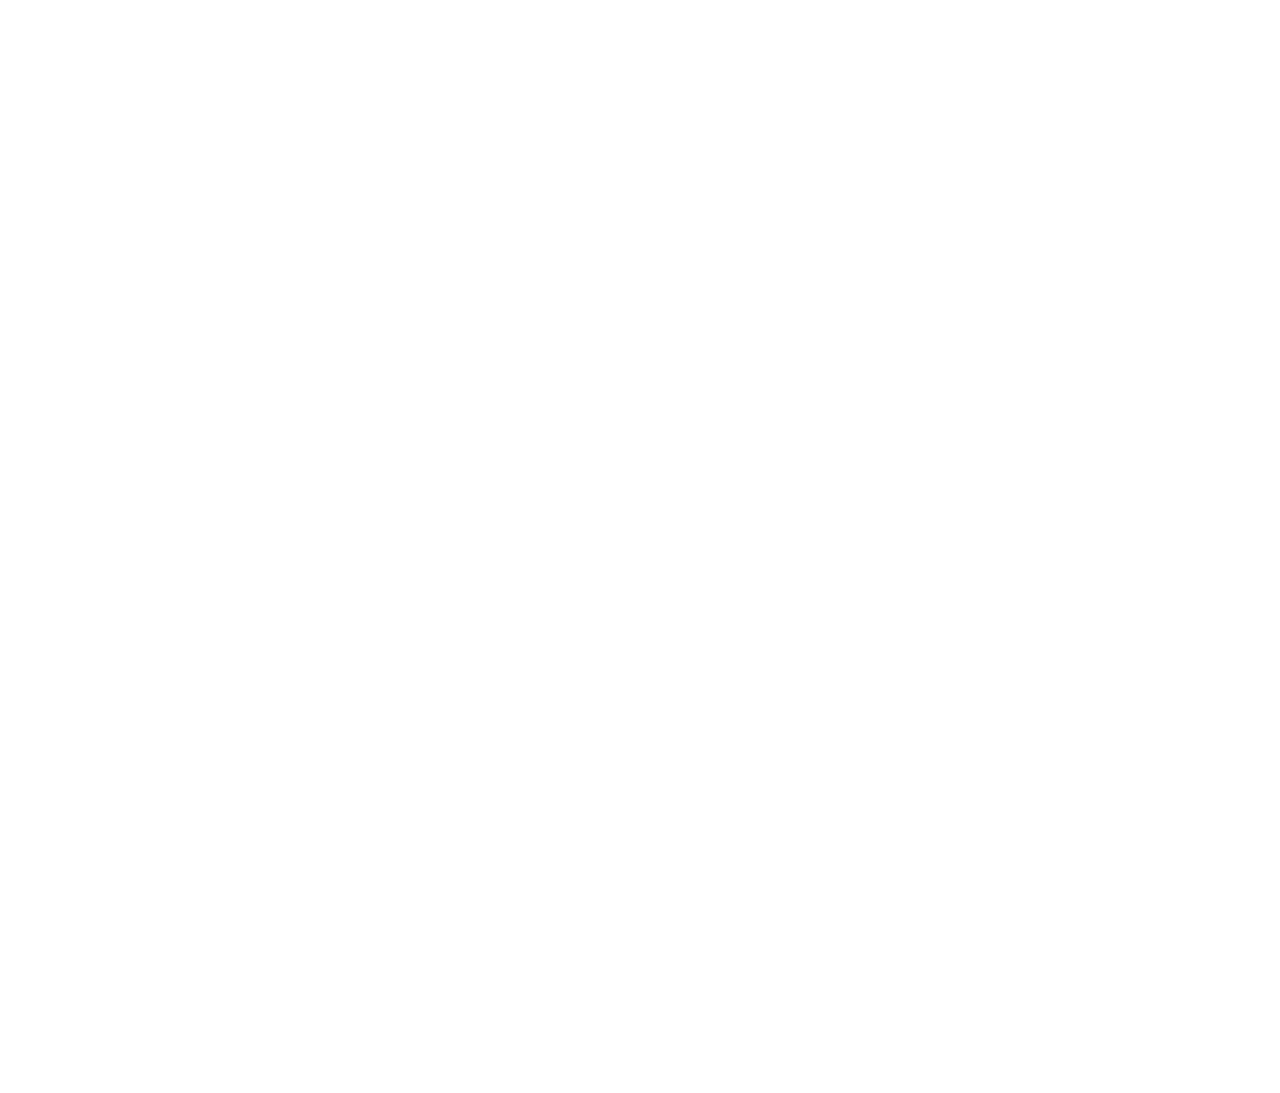
==== src/index.html @ 70080c3a "proyecto con test listos" ====
<!DOCTYPE html>
<html>
  <head>
    <meta charset="utf-8">
    <title>Caesar Cipher</title>
    <link rel="stylesheet" href="style.css" />
  </head>
  <body>
    <div id="root">
      <h1>Music's <br>
        not <br>
        Dead.</h1>
    </div>

    
    
     <div class="Introducción">
      
         <p>   
             ¿ Somos realmente conscientes de lo rica en diversidad que es la música en nuestro país, <br>
              o de la gran cantidad de talento musical con el que contamos ?. <br> <br>
 
                  
             <strong> Music´s not dead </strong>  es una plataforma web que busca reunir a la comunidad musical chilena <br>
             (aficionados, profesionales, oyentes,etc.) de todos los géneros, creando instancias para compartir <br>
             (crear eventos, tocatas, recibir clases, etc.) y al mismo tiempo generar empleo para aquellas <br>
             personas que quieran impartir clases relacionadas a la música en general.
           
         </p>
     
     </div> 
     <br>
     
     
    
      <br>
     
    
      
         
           <h5><center>Primero ingresa el mensaje que deseas codificar. <br>
             No utilices la Ñ. Separa la información con comas. <br>
             Puedes ingresar números. <br> <br>
             1. Primero ingresa tu nombre <br>
             2. Tema del mensaje (crear evento), por ejemplo, <br>
             dar clases de solfeo y rítmica o una tocata de jazz. <br>
             3. Ciudad y dirección del evento, fecha, hora y cupo de asistentes.
           </center></h5>
 
       
     
     <textarea  rows="7" cols="55" id = "textoCifrar"></textarea>
     
       <h5><center>Ahora elige un número de desplazamiento positivo. <br> Tu texto quedará ilegible. </center></h5>
     
       <input type="text" id="desplazamiento"><br><br>
   
       <button type="submit" id="botoncodificar" >Cifrar</button> 
   
       <button type="submit" id="botondescifrar" >Descifrar</button><br><br>
     
       <h5><center>Resultado de tu cifrado y descifrado</center></h5>
   
   <div id= "resultado">Tu resultado</div>
       
 
       <h5><center>Ahora copia tu texto ya cifrado</center></h5>
      
       
     


    <script src="cipher.js"></script>
    <script src="index.js"></script>
  
  
  </body>
</html>
---- src/style.css ----
/*{
    margin: 0;
    padding: 0;
}*/


body {
    
    background-image: url("http://www.academiamauriceandre.com/wp-content/uploads/2014/09/free-digital-scrapbook-paper-sheet-music-on-black-background1.jpg");
    background-size: cover;
    background-attachment: fixed;
    background-position: center;
    background-position: bottom;
}


h1 {
    font-size: 60px;
    text-align: center;
    color: white;
    font-family: edo sz;
    
}

.Introducción {
    font-size: 14px;
    text-align: center;
    color: rgb(255, 255, 255);
    font-family: LeituraSans-Grot 2; 
    line-height: 1.3;
    letter-spacing: 0.1em;
}

.boton {
    width: 140px;
    background-color: transparent;
    padding: 10px ;
    margin:  10px;
    color:white;
    border: 1.5px solid rgb(255, 255, 255);
    border-radius: 30px;
    font-family: LeituraSans-Grot 2; 
    line-height: 1.3;
    letter-spacing: 0.1em;
}

#nick{
    border-radius: 30px;
    border: 1.5px solid rgb(255, 255, 255);
}

#bienvenida{
  color: white;
  font-size: 20px;
  font-family: edo sz;
}

#cajadetexto {
    border-radius: 5px;
    border: 1.5px solid rgb(255, 255, 255);
    background-color: white;
    border : 1px groove;
    border-radius:8px;
    display: inline-block;
    width: 30%;
    height: 10%;
}

#botonIngresar {
    width: 60px;
    background-color: transparent;
    color:white;
    border: 1.5px solid rgb(255, 255, 255);
    border-radius: 30px;
    font-family: LeituraSans-Grot 2; 
    line-height: 1.3;
    letter-spacing: 0.1em;
}

#desplegar{
  display: none;
  position: center;
}

h3{
    color: white;
    font-size: 20px;
    font-family: LeituraSans-Grot 2; 
    line-height: 1.3;
    letter-spacing: 0.1em;
  }

  #resultado{
    
    border-radius: 5px;
    border: 1.5px solid rgb(255, 255, 255);
    width: 25%;
    color: white;
    padding: 5%;
}

  #desplazamiento{
    border-radius: 8px;
    width: 35px;
    border: 1.5px solid rgb(255, 255, 255);
  }

  #botoncodificar , #botondescifrar{
    width: 90px;
    background-color: transparent;
    color:white;
    border: 1.5px solid rgb(255, 255, 255);
    border-radius: 40px;
    font-family: LeituraSans-Grot 2; 
    line-height: 1.3;
    letter-spacing: 0.1em;
  }



#textoCifrar{
    border-radius: 5px;
    border: 1.5px solid rgb(255, 255, 255);
    width: 30%;
    padding: 1%;
    resize: none;
}

p{
    font-size: 12px;
    text-align: center;
    color: rgb(255, 255, 255);
    font-family: leitura sans; 
    line-height: 1.3;
    letter-spacing: 0.1em;
}

#copyClip{
    width: 90px;
    background-color: transparent;
    color:white;
    border: 1.5px solid rgb(255, 255, 255);
    border-radius: 40px;
    font-family: leitura sans; 
    line-height: 1.3;
    letter-spacing: 0.1em;
}

h5{
    font-size: 10px;
    text-align: left;
    color: rgb(255, 255, 255);
    font-family: leitura sans; 
    line-height: 1.3;
    letter-spacing: 0.1em;
    text-align: left;
}
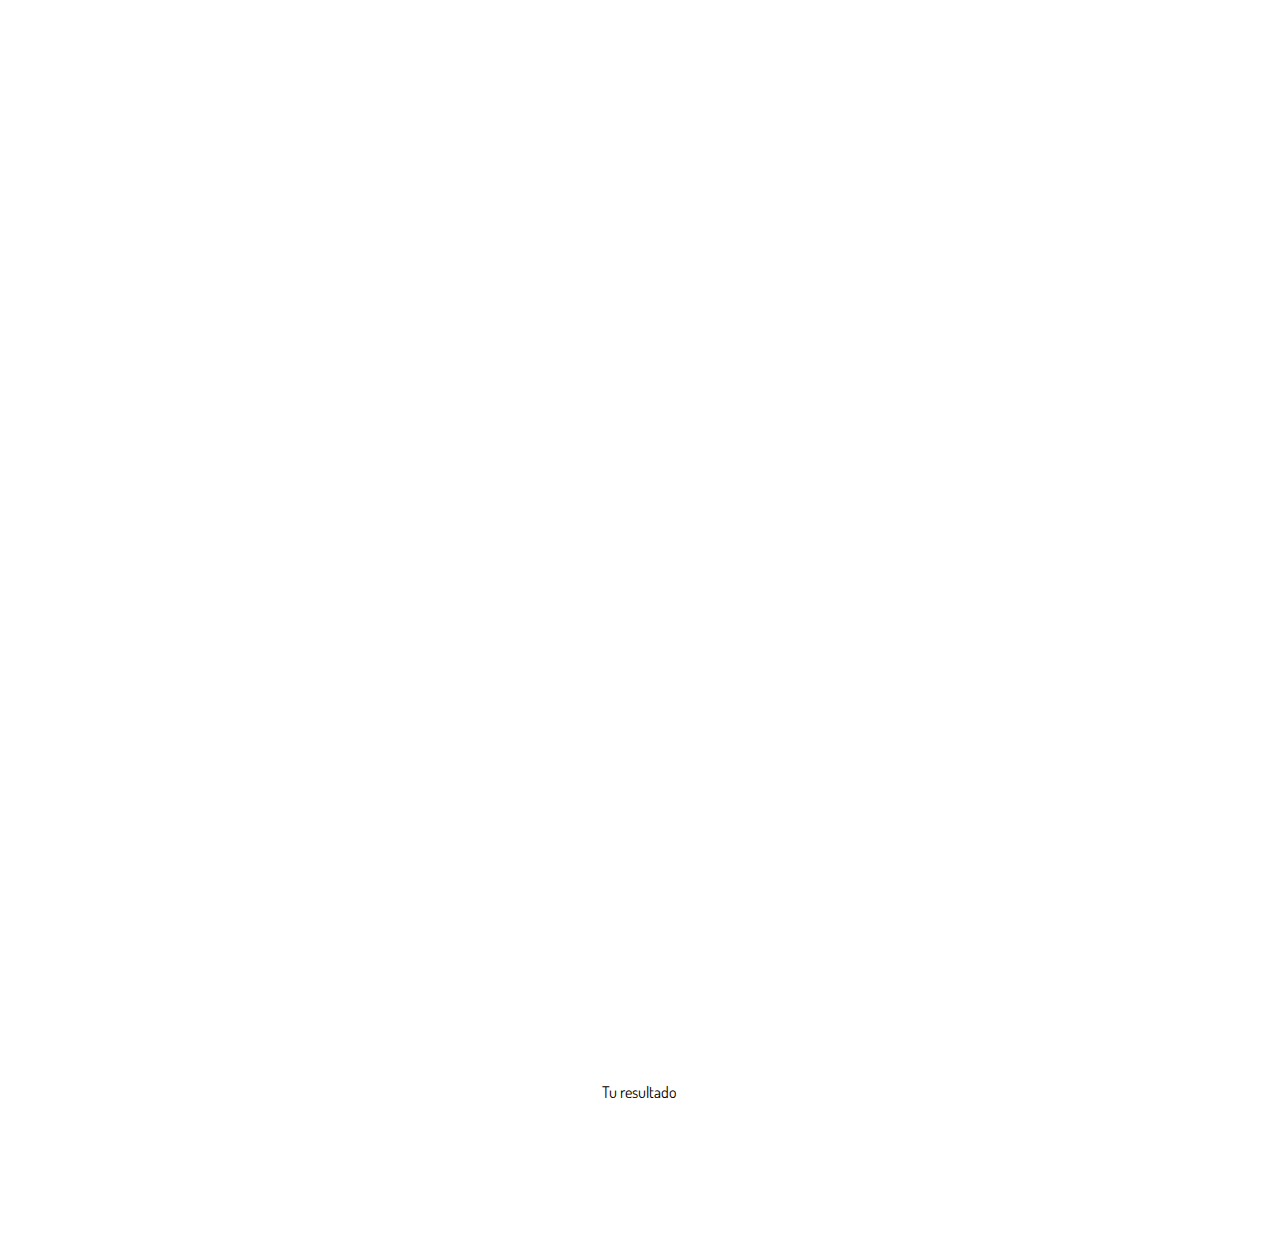
==== commit 3f11c0b7: "correcion en general" ====
--- a/src/index.html
+++ b/src/index.html
@@ -1,78 +1,83 @@
+
 <!DOCTYPE html>
 <html>
-  <head>
+
+<head>
     <meta charset="utf-8">
     <title>Caesar Cipher</title>
     <link rel="stylesheet" href="style.css" />
-  </head>
-  <body>
+    <link href="https://fonts.googleapis.com/css?family=Dosis" rel="stylesheet">
+    <link href="https://fonts.googleapis.com/css?family=Oleo+Script" rel="stylesheet">
+    
+</head>
+
+
+
+
+<body>
     <div id="root">
-      <h1>Music's <br>
-        not <br>
-        Dead.</h1>
+        <h1> Concilio Fusión </h1>
     </div>
 
+        <p>
+            <strong> Concilio Fusión </strong> es una plataforma web <br> 
+            que busca reunir a la comunidad musical chilena <br> 
+            de todos los géneros, creando instancias para compartir. <br>
+            Para poder hacer ilegible tus mensajes, <br> 
+            usaremos el Cifrado César.
+        </p>
     
+    <br>
+    <br>
     
-     <div class="Introducción">
-      
-         <p>   
-             ¿ Somos realmente conscientes de lo rica en diversidad que es la música en nuestro país, <br>
-              o de la gran cantidad de talento musical con el que contamos ?. <br> <br>
- 
-                  
-             <strong> Music´s not dead </strong>  es una plataforma web que busca reunir a la comunidad musical chilena <br>
-             (aficionados, profesionales, oyentes,etc.) de todos los géneros, creando instancias para compartir <br>
-             (crear eventos, tocatas, recibir clases, etc.) y al mismo tiempo generar empleo para aquellas <br>
-             personas que quieran impartir clases relacionadas a la música en general.
-           
-         </p>
-     
-     </div> 
-     <br>
-     
-     
-    
-      <br>
-     
-    
-      
-         
-           <h5><center>Primero ingresa el mensaje que deseas codificar. <br>
-             No utilices la Ñ. Separa la información con comas. <br>
-             Puedes ingresar números. <br> <br>
-             1. Primero ingresa tu nombre <br>
-             2. Tema del mensaje (crear evento), por ejemplo, <br>
-             dar clases de solfeo y rítmica o una tocata de jazz. <br>
-             3. Ciudad y dirección del evento, fecha, hora y cupo de asistentes.
-           </center></h5>
- 
-       
-     
-     <textarea  rows="7" cols="55" id = "textoCifrar"></textarea>
-     
-       <h5><center>Ahora elige un número de desplazamiento positivo. <br> Tu texto quedará ilegible. </center></h5>
-     
-       <input type="text" id="desplazamiento"><br><br>
-   
-       <button type="submit" id="botoncodificar" >Cifrar</button> 
-   
-       <button type="submit" id="botondescifrar" >Descifrar</button><br><br>
-     
-       <h5><center>Resultado de tu cifrado y descifrado</center></h5>
-   
-   <div id= "resultado">Tu resultado</div>
-       
- 
-       <h5><center>Ahora copia tu texto ya cifrado</center></h5>
-      
-       
-     
+    <h3>
+      <center>
+       Bienvenidx, por favor sigue <br>
+       las siguientes instrucciones
+      </center>
+    </h3>
+
+    <h5>
+        <center>
+            1. Ingresa el mensaje que deseas cifrar. <br>
+            Ejemplo: Gabriel, trombonista, clases solfeo.
+          
+        </center>
+    </h5>
+
+
+
+    <center><textarea rows="7" cols="55" id="textoCifrar"></textarea></center>
+
+    <h5>
+        <center>2. Ahora elige un número de desplazamiento positivo. <br> Tu texto quedará ilegible. </center>
+    </h5>
+
+    <center>
+        <input type="text" id="desplazamiento"><br><br>
+
+        <button type="submit" id="botoncodificar">Cifrar</button>
+
+        <button type="submit" id="botondescifrar">Descifrar</button><br><br>
+    </center>
+
+    <center>
+        <div id="resultado">Tu resultado</div>
+    </center>
+
+
+    <h5>
+        <center>Copia tu resultado  <br> y pégalo en la caja de texto <br> para poder descifrar.</center>
+    </h5>
+
+
+
 
 
     <script src="cipher.js"></script>
     <script src="index.js"></script>
-  
-  
-  </body>
+
+
+</body>
+
 </html>
--- a/src/style.css
+++ b/src/style.css
@@ -1,13 +1,4 @@
-
-
-/*{
-    margin: 0;
-    padding: 0;
-}*/
-
-
 body {
-    
     background-image: url("http://www.academiamauriceandre.com/wp-content/uploads/2014/09/free-digital-scrapbook-paper-sheet-music-on-black-background1.jpg");
     background-size: cover;
     background-attachment: fixed;
@@ -17,44 +8,11 @@
 
 
 h1 {
-    font-size: 60px;
+    font-size: 70px;
     text-align: center;
     color: white;
-    font-family: edo sz;
-    
-}
-
-.Introducción {
-    font-size: 14px;
-    text-align: center;
-    color: rgb(255, 255, 255);
-    font-family: LeituraSans-Grot 2; 
-    line-height: 1.3;
-    letter-spacing: 0.1em;
-}
-
-.boton {
-    width: 140px;
-    background-color: transparent;
-    padding: 10px ;
-    margin:  10px;
-    color:white;
-    border: 1.5px solid rgb(255, 255, 255);
-    border-radius: 30px;
-    font-family: LeituraSans-Grot 2; 
-    line-height: 1.3;
-    letter-spacing: 0.1em;
-}
-
-#nick{
-    border-radius: 30px;
-    border: 1.5px solid rgb(255, 255, 255);
-}
-
-#bienvenida{
-  color: white;
-  font-size: 20px;
-  font-family: edo sz;
+    font-family: 'Oleo Script', cursive;
+    margin-top: 18%;
 }
 
 #cajadetexto {
@@ -68,59 +26,45 @@
     height: 10%;
 }
 
-#botonIngresar {
-    width: 60px;
-    background-color: transparent;
-    color:white;
-    border: 1.5px solid rgb(255, 255, 255);
-    border-radius: 30px;
-    font-family: LeituraSans-Grot 2; 
-    line-height: 1.3;
-    letter-spacing: 0.1em;
-}
-
-#desplegar{
-  display: none;
-  position: center;
-}
-
 h3{
     color: white;
     font-size: 20px;
-    font-family: LeituraSans-Grot 2; 
     line-height: 1.3;
     letter-spacing: 0.1em;
-  }
+    font-family: 'Oleo Script', cursive;
+    margin-top: 15%;
+}
 
-  #resultado{
+#resultado {
     
     border-radius: 5px;
     border: 1.5px solid rgb(255, 255, 255);
-    width: 25%;
-    color: white;
-    padding: 5%;
+    width: 22%;
+    color: rgb(0, 0, 0);
+    padding: 6%;
+    font-family: 'Dosis', sans-serif;
+    background-color: white;
+
 }
 
-  #desplazamiento{
+#desplazamiento {
     border-radius: 8px;
     width: 35px;
     border: 1.5px solid rgb(255, 255, 255);
-  }
+}
 
-  #botoncodificar , #botondescifrar{
+#botoncodificar , #botondescifrar {
     width: 90px;
     background-color: transparent;
     color:white;
     border: 1.5px solid rgb(255, 255, 255);
     border-radius: 40px;
-    font-family: LeituraSans-Grot 2; 
     line-height: 1.3;
     letter-spacing: 0.1em;
-  }
+    font-family: 'Dosis', sans-serif;
+}
 
-
-
-#textoCifrar{
+#textoCifrar {
     border-radius: 5px;
     border: 1.5px solid rgb(255, 255, 255);
     width: 30%;
@@ -128,32 +72,23 @@
     resize: none;
 }
 
-p{
-    font-size: 12px;
+p {
+    font-size: 13px;
     text-align: center;
     color: rgb(255, 255, 255);
-    font-family: leitura sans; 
     line-height: 1.3;
     letter-spacing: 0.1em;
+    font-family: 'Dosis', sans-serif;
+    margin-top: -6%;
+    
 }
 
-#copyClip{
-    width: 90px;
-    background-color: transparent;
-    color:white;
-    border: 1.5px solid rgb(255, 255, 255);
-    border-radius: 40px;
-    font-family: leitura sans; 
-    line-height: 1.3;
-    letter-spacing: 0.1em;
-}
-
-h5{
+h5 {
     font-size: 10px;
     text-align: left;
     color: rgb(255, 255, 255);
-    font-family: leitura sans; 
     line-height: 1.3;
     letter-spacing: 0.1em;
     text-align: left;
+    font-family: 'Dosis', sans-serif;
 }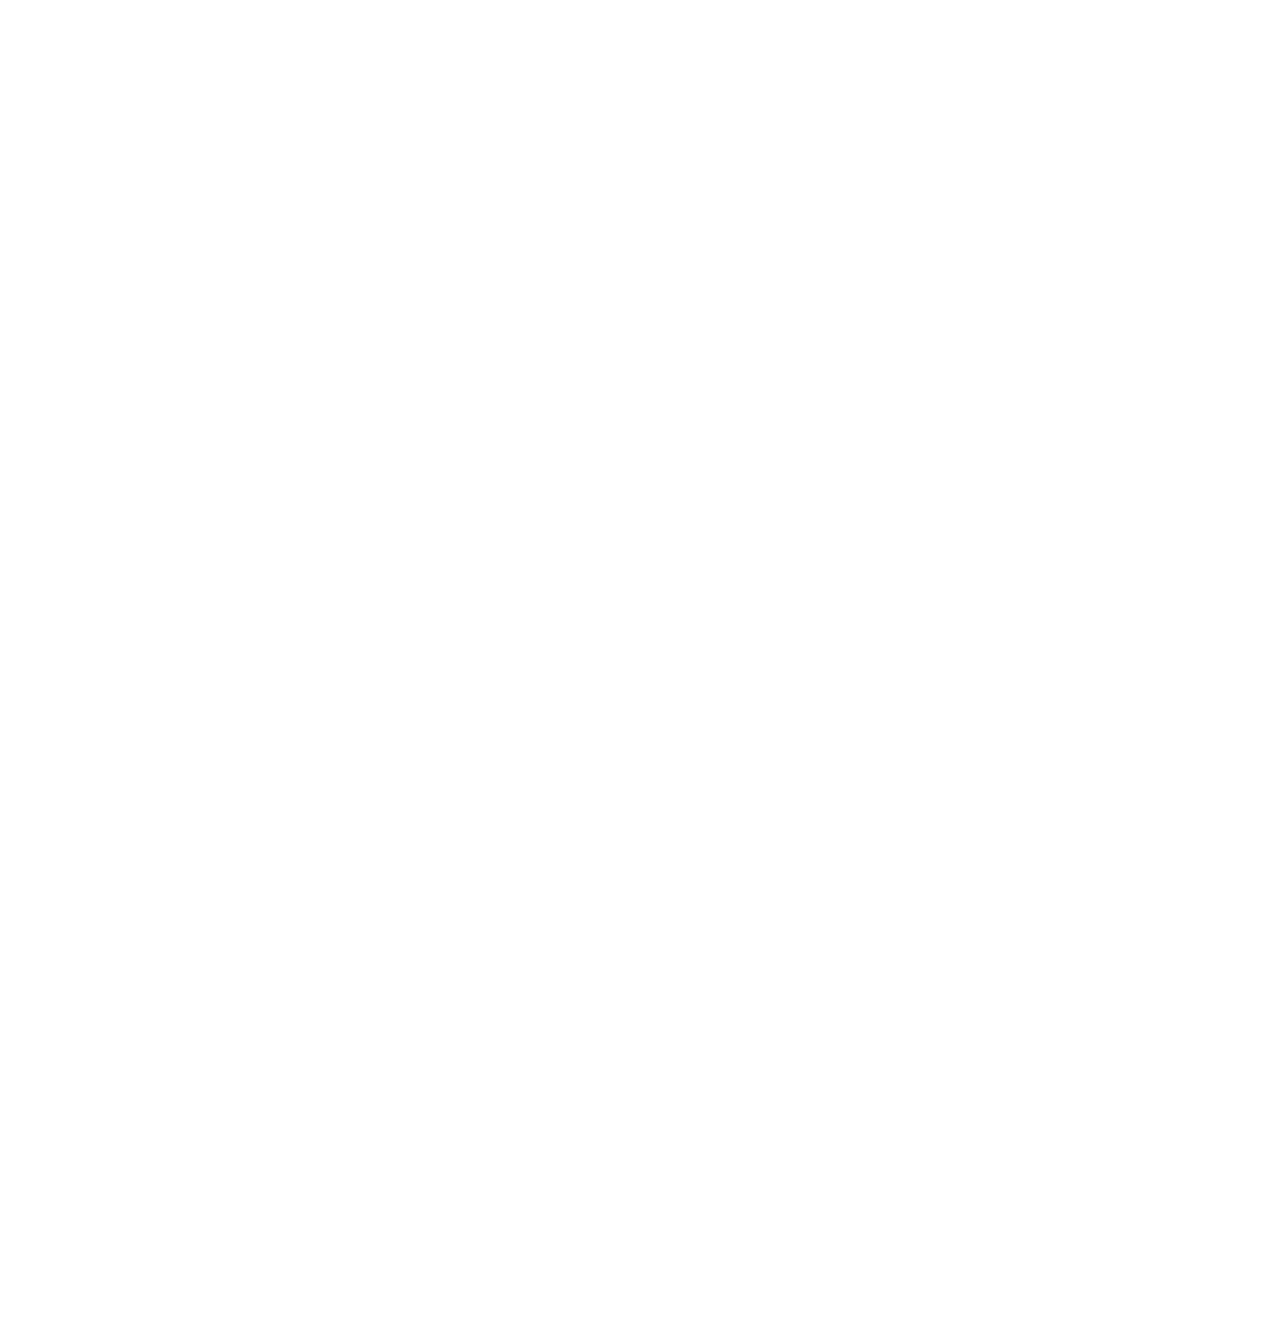
==== commit 36bc4f63: "correcion tercera semana" ====
--- a/src/index.html
+++ b/src/index.html
@@ -8,70 +8,77 @@
     <link rel="stylesheet" href="style.css" />
     <link href="https://fonts.googleapis.com/css?family=Dosis" rel="stylesheet">
     <link href="https://fonts.googleapis.com/css?family=Oleo+Script" rel="stylesheet">
-    
+
 </head>
 
+<body>
 
-
-
-<body>
     <div id="root">
         <h1> Concilio Fusión </h1>
     </div>
 
-        <p>
-            <strong> Concilio Fusión </strong> es una plataforma web <br> 
-            que busca reunir a la comunidad musical chilena <br> 
-            de todos los géneros, creando instancias para compartir. <br>
-            Para poder hacer ilegible tus mensajes, <br> 
-            usaremos el Cifrado César.
-        </p>
+    <p>
+        Concilio Fusión es una plataforma web <br>
+        que busca reunir a la comunidad musical chilena <br>
+        de todos los géneros, creando instancias para compartir y <br>
+        al mismo tiempo generar oportunidades de empleo. <br>
+        Para poder hacer ilegible tus mensajes, <br>
+        haremos uso del Cifrado César.
+    </p>
     
+    <div id="informacion">
+        <a href="https://es.wikipedia.org/wiki/Cifrado_César" target="_blank" id="enlace">¿Qué es el cifrado césar?</a>
+    </div>
     <br>
+
+    <div id="Inicio">
+        <button type="submit" id="siguiente">Inicio</button>
+    </div>
     <br>
-    
+
     <h3>
-      <center>
-       Bienvenidx, por favor sigue <br>
-       las siguientes instrucciones
-      </center>
+        Bienvenidx, por favor sigue <br>
+        las siguientes instrucciones
     </h3>
 
     <h5>
-        <center>
-            1. Ingresa el mensaje que deseas cifrar. <br>
-            Ejemplo: Gabriel, trombonista, clases solfeo.
-          
-        </center>
+        1. Ingresa el mensaje que deseas cifrar. <br>
+        Ejemplo: Gabriel, trombonista, clases solfeo.
     </h5>
 
 
+    <div id="valortexto">
+        <textarea rows="7" cols="55" id="textoCifrar"></textarea>
+    </div>
 
-    <center><textarea rows="7" cols="55" id="textoCifrar"></textarea></center>
 
     <h5>
-        <center>2. Ahora elige un número de desplazamiento positivo. <br> Tu texto quedará ilegible. </center>
+        2. Ahora elige un número de desplazamiento positivo. <br> Tu texto quedará ilegible.
     </h5>
 
-    <center>
+
+    <div id="offset">
         <input type="text" id="desplazamiento"><br><br>
+    </div>
+    <br><br>
 
+    <div id="botones">
         <button type="submit" id="botoncodificar">Cifrar</button>
 
         <button type="submit" id="botondescifrar">Descifrar</button><br><br>
-    </center>
+    </div>
 
-    <center>
-        <div id="resultado">Tu resultado</div>
-    </center>
+    <br> <br> 
 
+    <div id="resultado"></div>
 
     <h5>
-        <center>Copia tu resultado  <br> y pégalo en la caja de texto <br> para poder descifrar.</center>
+        Copia tu resultado <br> y pégalo en la caja de texto <br> para poder descifrar.
     </h5>
 
-
-
+    <div id="regresar">
+    <button type="submit" id="volverinicio">Volver</button><br><br>
+    </div>
 
 
     <script src="cipher.js"></script>
@@ -80,4 +87,4 @@
 
 </body>
 
-</html>
+</html>--- a/src/style.css
+++ b/src/style.css
@@ -6,13 +6,31 @@
     background-position: bottom;
 }
 
-
 h1 {
     font-size: 70px;
     text-align: center;
     color: white;
     font-family: 'Oleo Script', cursive;
-    margin-top: 18%;
+    margin-top: 13%;
+    text-align: center;
+}
+
+#siguiente{
+    width: 80px;
+    height: 30px;
+    background-color: transparent;
+    color:white;
+    border: 1.5px solid rgb(255, 255, 255);
+    border-radius: 40px;
+    line-height: 1.3;
+    letter-spacing: 0.1em;
+    font-family: 'Dosis', sans-serif;
+    transition: all 1s ease;
+}
+
+#siguiente:hover{
+    background: #ffffff;
+    color: rgb(0, 0, 0) !important;
 }
 
 #cajadetexto {
@@ -33,10 +51,10 @@
     letter-spacing: 0.1em;
     font-family: 'Oleo Script', cursive;
     margin-top: 15%;
+    text-align: center;
 }
 
 #resultado {
-    
     border-radius: 5px;
     border: 1.5px solid rgb(255, 255, 255);
     width: 22%;
@@ -44,7 +62,7 @@
     padding: 6%;
     font-family: 'Dosis', sans-serif;
     background-color: white;
-
+    margin: auto;
 }
 
 #desplazamiento {
@@ -53,15 +71,42 @@
     border: 1.5px solid rgb(255, 255, 255);
 }
 
-#botoncodificar , #botondescifrar {
+#botoncodificar {
     width: 90px;
-    background-color: transparent;
-    color:white;
-    border: 1.5px solid rgb(255, 255, 255);
-    border-radius: 40px;
-    line-height: 1.3;
-    letter-spacing: 0.1em;
-    font-family: 'Dosis', sans-serif;
+    height: 30px;
+    background-color: transparent;
+    color:white;
+    border: 1.5px solid rgb(255, 255, 255);
+    border-radius: 40px;
+    line-height: 1.3;
+    letter-spacing: 0.1em;
+    font-family: 'Dosis', sans-serif;
+    margin-right: 8px;
+    transition: all 1s ease;
+}
+
+#botoncodificar:hover {
+    background: #ffffff;
+    color: rgb(0, 0, 0) !important;
+}
+
+#botondescifrar {
+    width: 90px;
+    height: 30px;
+    background-color: transparent;
+    color:white;
+    border: 1.5px solid rgb(255, 255, 255);
+    border-radius: 40px;
+    line-height: 1.3;
+    letter-spacing: 0.1em;
+    font-family: 'Dosis', sans-serif;
+    margin-left: 8px;
+    transition: all 1s ease;
+}
+
+#botondescifrar:hover {
+    background: #ffffff;
+    color: rgb(0, 0, 0) !important;
 }
 
 #textoCifrar {
@@ -70,6 +115,7 @@
     width: 30%;
     padding: 1%;
     resize: none;
+    vertical-align: middle;
 }
 
 p {
@@ -80,7 +126,7 @@
     letter-spacing: 0.1em;
     font-family: 'Dosis', sans-serif;
     margin-top: -6%;
-    
+    text-align: center
 }
 
 h5 {
@@ -91,4 +137,65 @@
     letter-spacing: 0.1em;
     text-align: left;
     font-family: 'Dosis', sans-serif;
+    text-align: center;
+}
+
+#botones{
+    display: flex;
+    justify-content: center;
+}
+
+#valortexto{
+    display: flex;
+    justify-content: center;
+}
+
+#offset{
+    display: flex;
+    justify-content: center;
+}
+
+#Inicio{
+    display: flex;
+    justify-content: center;
+}
+
+#enlace{
+    font-size: 13px;
+    text-align: center;
+    color: rgb(255, 255, 255);
+    line-height: 1.3;
+    letter-spacing: 0.1em;
+    font-family: 'Dosis', sans-serif;
+    margin-top: -6%;
+    margin: auto;
+}
+
+#informacion{
+    display: flex;
+    justify-content: center;
+}
+
+#regresar{
+    display: flex;
+    justify-content: center;
+}
+
+#volverinicio{
+    width: 90px;
+    height: 30px;
+    background-color: transparent;
+    color:white;
+    border: 1.5px solid rgb(255, 255, 255);
+    border-radius: 40px;
+    line-height: 1.3;
+    letter-spacing: 0.1em;
+    font-family: 'Dosis', sans-serif;
+    margin-left: 8px;
+    transition: all 1s ease;
+}
+
+#volverinicio:hover{
+    background: #ffffff;
+    color: rgb(0, 0, 0) !important;
 }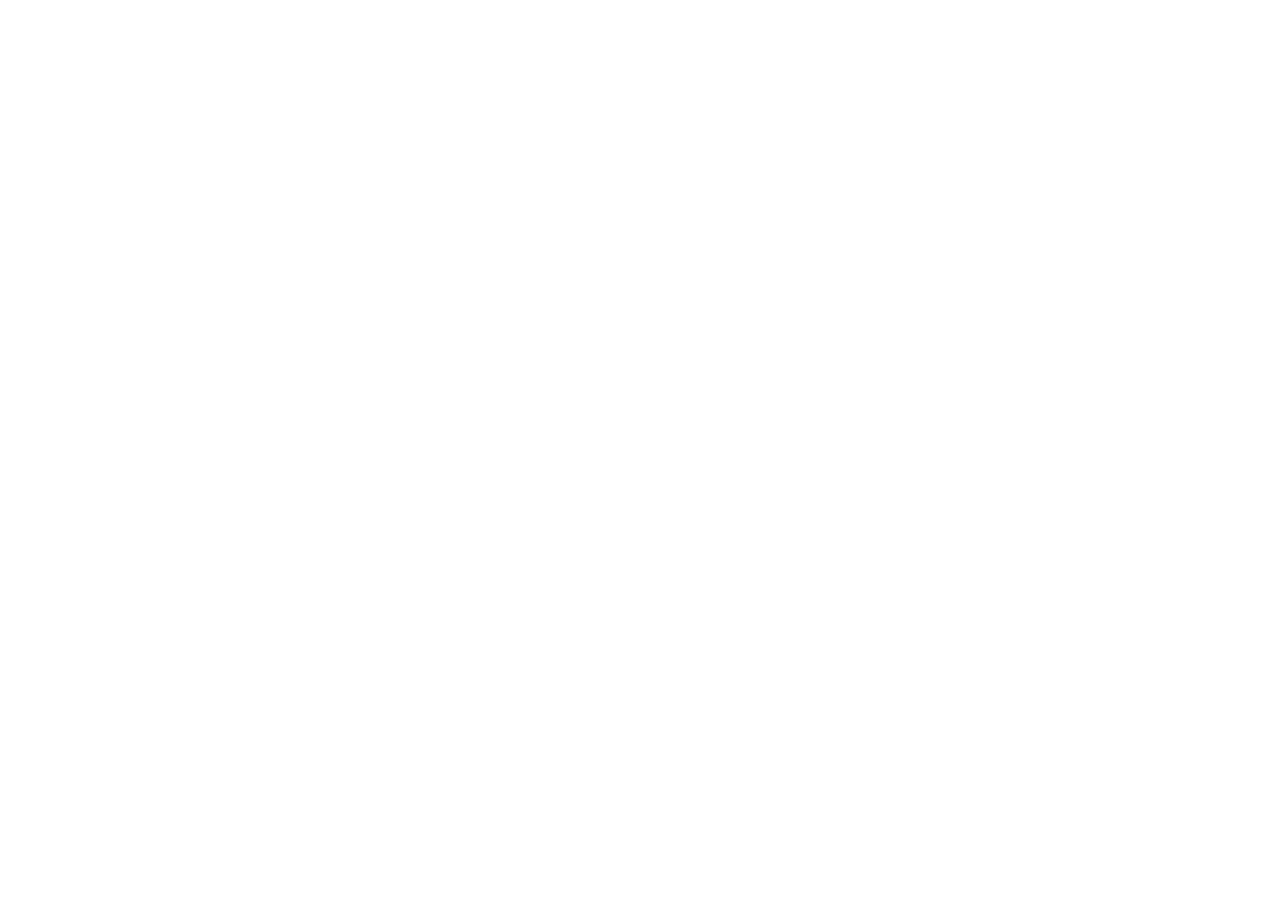
==== commit 9baa96bb: "boton inicio funcional" ====
--- a/src/index.html
+++ b/src/index.html
@@ -13,9 +13,12 @@
 
 <body>
 
-    <div id="root">
+<div id="primerapagina">
+
+    <!-- <div id="root"></div> -->
+        
         <h1> Concilio Fusión </h1>
-    </div>
+    
 
     <p>
         Concilio Fusión es una plataforma web <br>
@@ -34,9 +37,13 @@
     <div id="Inicio">
         <button type="submit" id="siguiente">Inicio</button>
     </div>
-    <br>
+    
 
-    <h3>
+</div>
+
+<div id="segundapagina">
+
+<h3>
         Bienvenidx, por favor sigue <br>
         las siguientes instrucciones
     </h3>
@@ -84,6 +91,8 @@
     <script src="cipher.js"></script>
     <script src="index.js"></script>
 
+</div> 
+
 
 </body>
 
--- a/src/style.css
+++ b/src/style.css
@@ -52,6 +52,7 @@
     font-family: 'Oleo Script', cursive;
     margin-top: 15%;
     text-align: center;
+    margin-top: 5%;
 }
 
 #resultado {
@@ -198,4 +199,9 @@
 #volverinicio:hover{
     background: #ffffff;
     color: rgb(0, 0, 0) !important;
-}+}
+
+#segundapagina{
+    display: none;
+}
+
